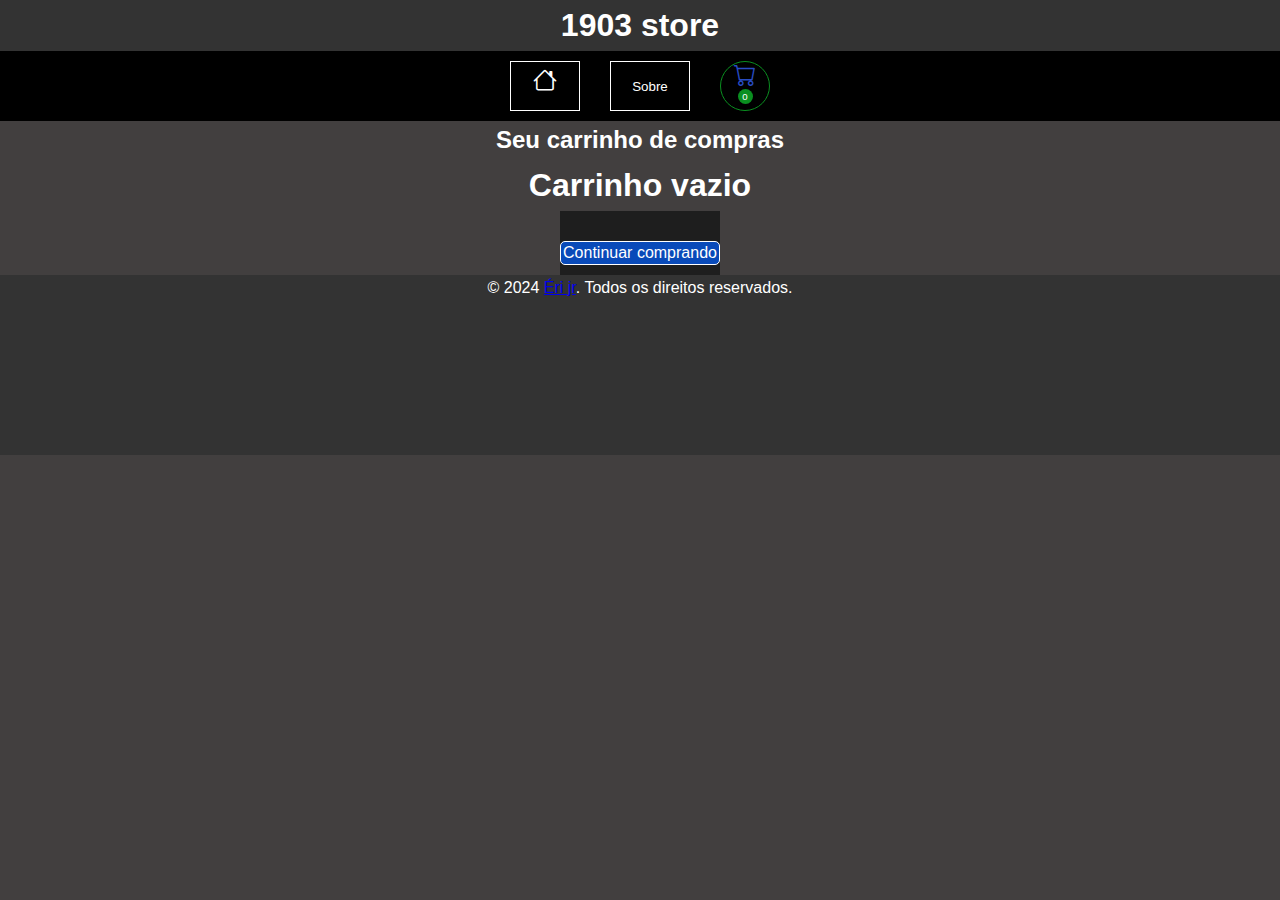
==== cart.html @ 455c3274 "Ajustes finais" ====
<!DOCTYPE html>
<html lang="pt-BR">
<head>
    <meta charset="UTF-8">
    <meta name="viewport" content="width=device-width, initial-scale=1.0">
    <meta name="description" content="Descrição do projeto">
    <meta name="author" content="Seu Nome">
    <title>1903 store - Carrinho de compras</title>
    <link rel="stylesheet" href="css/styles.css">
</head>
<body>
    <header>
        <h1>1903 store</h1>
        <nav class="menu" role="navigation" aria-label="Menu principal">
            <button class="btn-menu" id="home" aria-label = "Ir para pagina principal" role="menuitem">
                    <i class="bi-house"></i>
                </a>
            </button>   
            <button class="btn-menu" id="sobre" aria-label = "Ir para pagina sobre" role="menuitem">
                Sobre
            </button> 
            <button class="btn-menu" id="carrinho" aria-label = "Ir para o carrinho de compras" role="menuitem">
                <i class="bi-cart" aria-label="Carrinho de compras"></i>
                <span class="badge badge-danger" id="quantidade">0</span>
            </button>
        </nav>
    </header>
    <main>
        <h2 class="title">Seu carrinho de compras</h2>
        <h1 id="status" hidden="true">Carrinho vazio</h1>
        <div class="container">
          
        <div class="total" id="carrinho-total" aria-label = "Total do carrinho de compras">
            <h1 id="total-carrinho"></h1>
        </div>
        <div id="carrinho-acoes" class="acoes-carrinho" role="group" aria-label = "Ações do carrinho de compras">
                <button id="limpar-carrinho" class="btn btn--danger" aria-label = "Limpar carrinho"
                onclick="limparCarrinho()">
                Limpar carrinho
            </button>
            <button id="continuar-comprando" class="btn btn--primary" aria-label = "Continuar comprando">
                Continuar comprando
            </button>   
            <button id="finalizar-compra" class="btn btn--success" aria-label = "Finalizar compra"
            onclick="finalizarCompra()">
            Finalizar compra
        </button>
         </div>
        </div>
    </main>
    <footer>
        <p>&copy; 2024 <a href="https://github.com/erijs/" aria-label = "github do autor Éri Jr">Éri jr</a>. Todos os direitos reservados.</p>
    </footer>
    <script src="js/cart.js"></script>
   
</body>
</html>
---- css/styles.css ----
@import url("https://cdn.jsdelivr.net/npm/bootstrap-icons@1.3.0/font/bootstrap-icons.css");


* {
    margin: 0;
    padding: 0;
    box-sizing: border-box;
}

body, html {
    height: 100vh;
}

body {
    font-family: Arial, sans-serif;
    font-size: 1rem;
    line-height: 1.6;
    margin: 0;
    padding: 0;
    background-color: #423f3f;
}

header {    
    width: 100%;
    background-color: #333;
    color: #fff;
    text-align: center;
}

footer {
    width: 100%;
    height: 20%;
    background-color: #333;
    color: #fff;
    text-align: center;
    bottom: 0;  
}


.bi-house {
    font-size: 1.5rem;
}


nav {
    color: #fff;
    width: 100%;
    display: flex;
    flex-direction: row;
    justify-content: center;
    background-color: #000000;
    text-align: center;
    padding: 10px 0;
    gap: 30px;
    
}

.menu_link {
    text-decoration: none;
    color: #fff;
}

.btn-menu {
    background-color: black;
    color: #fff;
    border: solid 0.01em #fff;
}

#home {     
    display: flex;
    justify-content: center;
    padding: 5px 10px;
    width: 70px;
    height: 50px;
}

#sobre {
    width: 80px;
    height: 50px;
}

#carrinho {
    display: flex;  
    flex-flow: column wrap-reverse;
    align-items: center;
    width: 50px;
    height: 50px;
    padding: 1px;
    color: hsl(226, 66%, 46%);
    font-size: 1.4rem ;
    border: solid 1px  #0a8f20  ;
    border-radius: 50%;
    background-color: #000000;

}

#quantidade {
    display: flex;
    justify-content: center;
    align-items: center;
    width: 15px;
    height: 15px;
    border-radius: 50%;
    font-size: 0.6rem;  
    background-color: #0a8f20;
    color: #fff;
}

.btn-menu:hover {
    border: solid 0.2rem  #fff;
}
#carrinho:hover {   
    border: solid 0.1rem  #0a8f20;
}

main {  
    width: 100%;
    color: #fff;
    display: flex; 
    justify-content: center;
    align-items: center;
    flex-direction: column;
    overflow-y: scroll;
    scrollbar-width: 50px;
    margin: auto;

}


#produtos {
    display: flex;
    flex-direction: row;
    flex-wrap: wrap;
    justify-content: center;
    padding: 50px 20px 50px 20px;
    gap: 10px;
    margin: 2% 2%;
    
    
    
}

#produtos::after {
    content: "";
    flex: 0 1 350px;
}

.card {
    display: flex ;
    width: 320px;
    height: 480px;
    flex-direction: column;
    justify-content: center;
    align-items: center;
    background-color: #000000;
    color: white;
    border-radius: 5px;
    border: solid 3px #211e1e;
    cursor: pointer;
    
}


.card-image {
    padding: 1em;
}

.card-image img {
    width: 180px;
    
}

.card-content {
    height: 70%;
    display: flex;
    flex-direction: column;
    justify-content: end;
    align-items: center;
    margin-bottom: 5%;
}

.card-titulo {
    width: 95%;
    height: 25%;
    justify-items: start;
    margin-bottom: 5%;
    
}

.titulo-produto {
    width: 95%;
    font-weight: 700;
    font-size: 0.8em;
    
}

.card-preco {
    width: 200px;
    text-align: center;
    font-weight: 800;   
    font-size: 2em;
    padding: 1px;
    color: rgb(18, 177, 66);
    margin-bottom: 0;
    
    
    
    
}

.card-buttons {
    display: flex;
    flex-direction: row;
    justify-content: center;
    align-items: center;
    gap: 10px;
    
}

.btn-comprar {
    width: 150px;
    height: 40px;
    background-color: #0f6f22;
    color: #fff;
    font-size: 1.3em;
    font-weight: 900;
    padding: 5px;
    border: none;
}

.btn-comprar:hover {
    border: solid 2px #fff;
}

.btn-add {
    width: 150px;
    height: 40px;
    display: flex;
    flex-direction: row;
    justify-content: center;
    align-items: center;
    background-color: #08336b;
    border: none;
    
    padding: 5px;
    
}

.btn-add:hover {
    border: solid 2px #fff;
}

.btn-add p {
    color: #fff;
    font-size: 1.3em;
    font-weight: 900;
    
}

.btn-add span {
    color: #fff;
    font-size: 1.5em;
    
}


/* CARRINHO */


.container {
    
    color: #fff;
    display: flex;
    flex-direction: column-reverse;
    justify-content:center;
    align-items: stretch;
    background-color: #1e1e1e;
    padding: 10px 0 10px 0;
    
}   

.card-carrinho  {   
    padding: 1%;
    display: flex;
    flex-direction: column; 
    gap: 1% 1%;
    margin: 1% 2%;
    background-color: #423f3f;
    border: solid 1px #d4d8df;
    border-radius: 5px;
    

}

.card-carrinho-top {
    width: 100%;
    display: flex;
    font-size: 1rem;
    flex-flow: row nowrap;
    justify-content: flex-start;
    gap: 1%;
    
}   

.card-carrinho-img {
    width: 100px;
    height: 100px;
    margin: 1%;
}

.card-carrinho-bottom  {
    width: 100%;
    display: flex;
    flex-flow: row nowrap;
    justify-content: flex-end;
    align-items: center;
    margin-top: 1%;
    padding: 0% 2%;
    gap: 3px;   
    
}

.qtd-i {
    width: 50px;
    text-align: center;
}

#aumentar-quantidade, #diminuir-quantidade  {
    width: 50px;
    font-weight: 600;
}

.card-carrinho-preco {
    font-weight: 900;
    font-size: 1.4rem;
}

#diminuir-quantidade, .remover-item , #limpar-carrinho {
    color: #fff;
    font-size: 1rem;
    padding: 2px 2px;
    cursor: pointer;
    background-color:  #c11515;
    border-radius: 5px;
    border: solid 0.5px #fff;
}

#aumentar-quantidade, #finalizar-compra {
    color: #fff;
    font-size: 1rem;
    padding: 2px 2px;
    cursor: pointer;
    background-color: #155524;
    border-radius: 5px;
    border: solid 0.5px #fff;
}

#continuar-comprando {
    color: #fff;
    font-size: 1rem;
    padding: 2px 2px;
    cursor: pointer;
    background-color: #094ab9;
    border-radius: 5px;
    border: solid 0.5px #fff;
    
}

#carrinho-acoes {
    font-size: 1rem;
    width: 100%;
    display: flex;
    flex-flow: row nowrap;
    justify-content: center;
    align-items: center;
    margin-top: 20px;
    gap: 3px;   
  
}

#carrinho-total {  
    margin: 50px 10px 0 10px ;
}



/* Sobre */

#sobre-nos {  
    height: 80%;
    
    margin: 20px 5% 0 5%;
    display: flex;
    flex-flow: column nowrap;
}


#sobre-nos h1 {
    font-weight: 600;   
    text-align: center;
    padding: 10% 5%;
}


#sobre-nos p {
    font-weight: 600;
    font-size: 1.5rem;
    text-align: left;
    padding: 20% 10% 20% 10%;
    background-color: #1e1e1e;
}

/* checkout  */


.title-ch {
    color: #fff;
    font-size: 2rem;
    background-color: #094ab9;
    padding: 10px 20px;
}

.finalizado {
    width: 100%;
    display: flex;
    flex-flow: column nowrap;
    justify-content: flex-start;
    align-items: center;
}



.produtos_adquiridos {  
    margin-top: 50px;
    list-style: none;

}

li {
    display: flex;
    flex-flow: row nowrap;
    justify-content: space-between;
    margin-bottom: 5px;
    background-color: #1e1e1e;
    padding: 5px 10px;
    border-radius: 5px;
    border: solid 1px #fff;

}

.total-list {   
    margin-left: 10px;
}
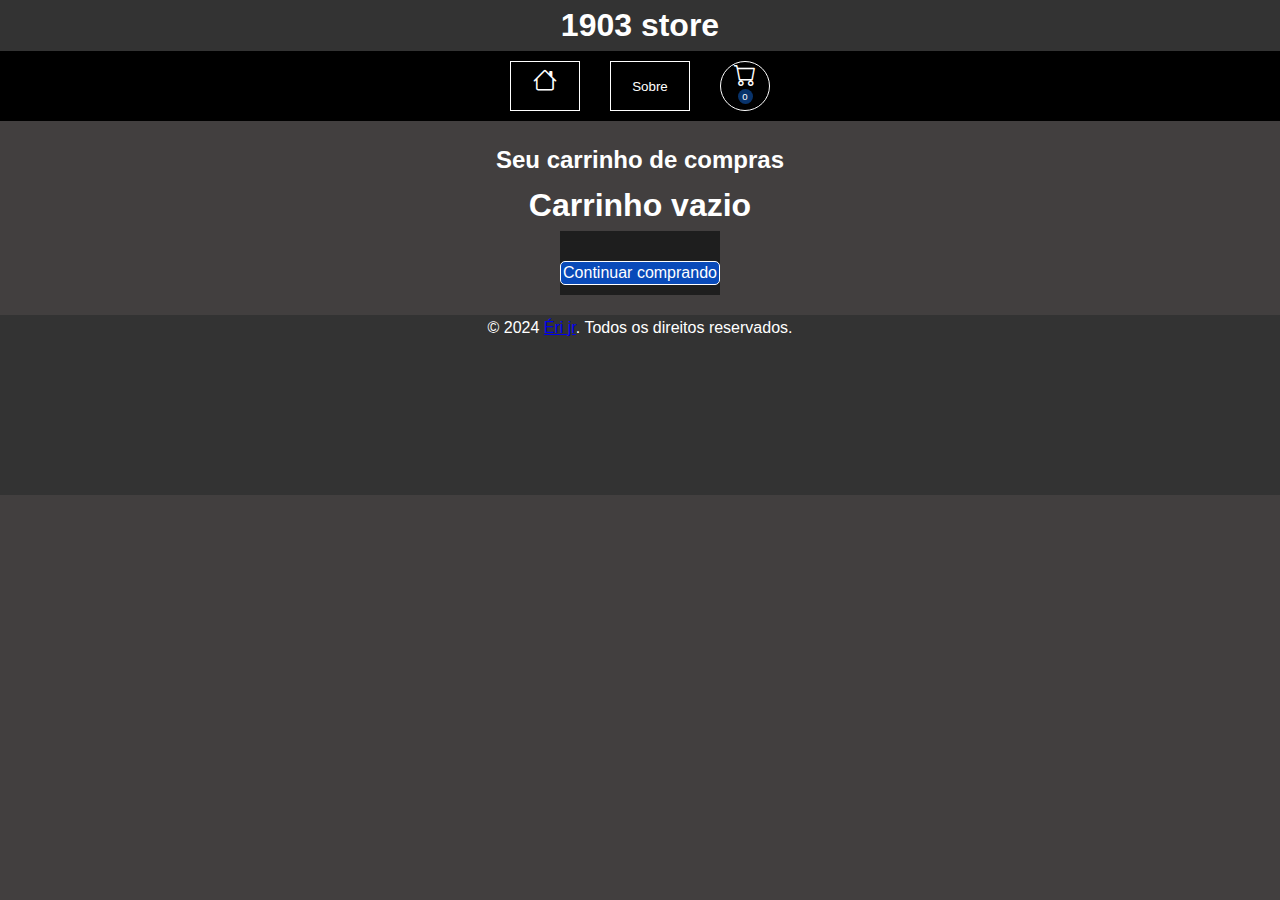
==== commit e2fc3d39: "Mudando linha para resolver quebre da pagina sobre" ====
--- a/cart.html
+++ b/cart.html
@@ -4,7 +4,7 @@
     <meta charset="UTF-8">
     <meta name="viewport" content="width=device-width, initial-scale=1.0">
     <meta name="description" content="Descrição do projeto">
-    <meta name="author" content="Seu Nome">
+    <meta name="author" content="Éri jr">
     <title>1903 store - Carrinho de compras</title>
     <link rel="stylesheet" href="css/styles.css">
 </head>
--- a/css/styles.css
+++ b/css/styles.css
@@ -86,9 +86,9 @@
     width: 50px;
     height: 50px;
     padding: 1px;
-    color: hsl(226, 66%, 46%);
-    font-size: 1.4rem ;
-    border: solid 1px  #0a8f20  ;
+        color: #fff;
+        font-size: 1.4rem ;
+    border: solid 1.2px  #fff;
     border-radius: 50%;
     background-color: #000000;
 
@@ -102,47 +102,82 @@
     height: 15px;
     border-radius: 50%;
     font-size: 0.6rem;  
-    background-color: #0a8f20;
+    background-color: #08336b;
     color: #fff;
 }
 
 .btn-menu:hover {
+    cursor: pointer;
     border: solid 0.2rem  #fff;
 }
-#carrinho:hover {   
-    border: solid 0.1rem  #0a8f20;
+
+#carrinho:hover {       
+    cursor: pointer;
+    border: solid 0.08rem  #0a8f20;
 }
 
 main {  
     width: 100%;
-    color: #fff;
+    color: #fff;    
     display: flex; 
-    justify-content: center;
-    align-items: center;
-    flex-direction: column;
-    overflow-y: scroll;
-    scrollbar-width: 50px;
-    margin: auto;
-
-}
-
+    flex-flow: column nowrap;
+    justify-content: center;
+    align-items: center;
+    margin: 20px 0;
+
+
+}
+
+.filtros {
+    font-size: 0.5rem;
+    padding: 20px 20px;
+    margin: 10px 20px;
+    gap: 10px;
+    display: flex;
+    flex-flow: row nowrap;
+    align-items: center;    
+    justify-content: space-evenly;
+    color: #fff;
+    background-color: #1e1e1e;
+}
+
+#preco-min {
+    width: 80px;
+}
+
+#preco-max {
+    width: 80px;
+}
+
+.btn-busca {
+    width: 40px;
+    height: 30px;
+    display: flex;
+    justify-content: center;
+    align-items: center;
+    border: solid 1px #fff;
+    border-radius: 5px;
+    background-color: #08336b;
+    color: #fff;
+}
+
+.btn-busca:hover {
+    cursor: pointer ;
+    border: solid 2px #fff;
+}
 
 #produtos {
     display: flex;
-    flex-direction: row;
-    flex-wrap: wrap;
-    justify-content: center;
-    padding: 50px 20px 50px 20px;
-    gap: 10px;
-    margin: 2% 2%;
-    
-    
+    flex-flow: row wrap;   
+    justify-content: center;
+    gap: 10px 10px;
     
 }
 
 #produtos::after {
     content: "";
-    flex: 0 1 350px;
+    flex: 0 1 320px;
+    justify-self: start;    
 }
 
 .card {
